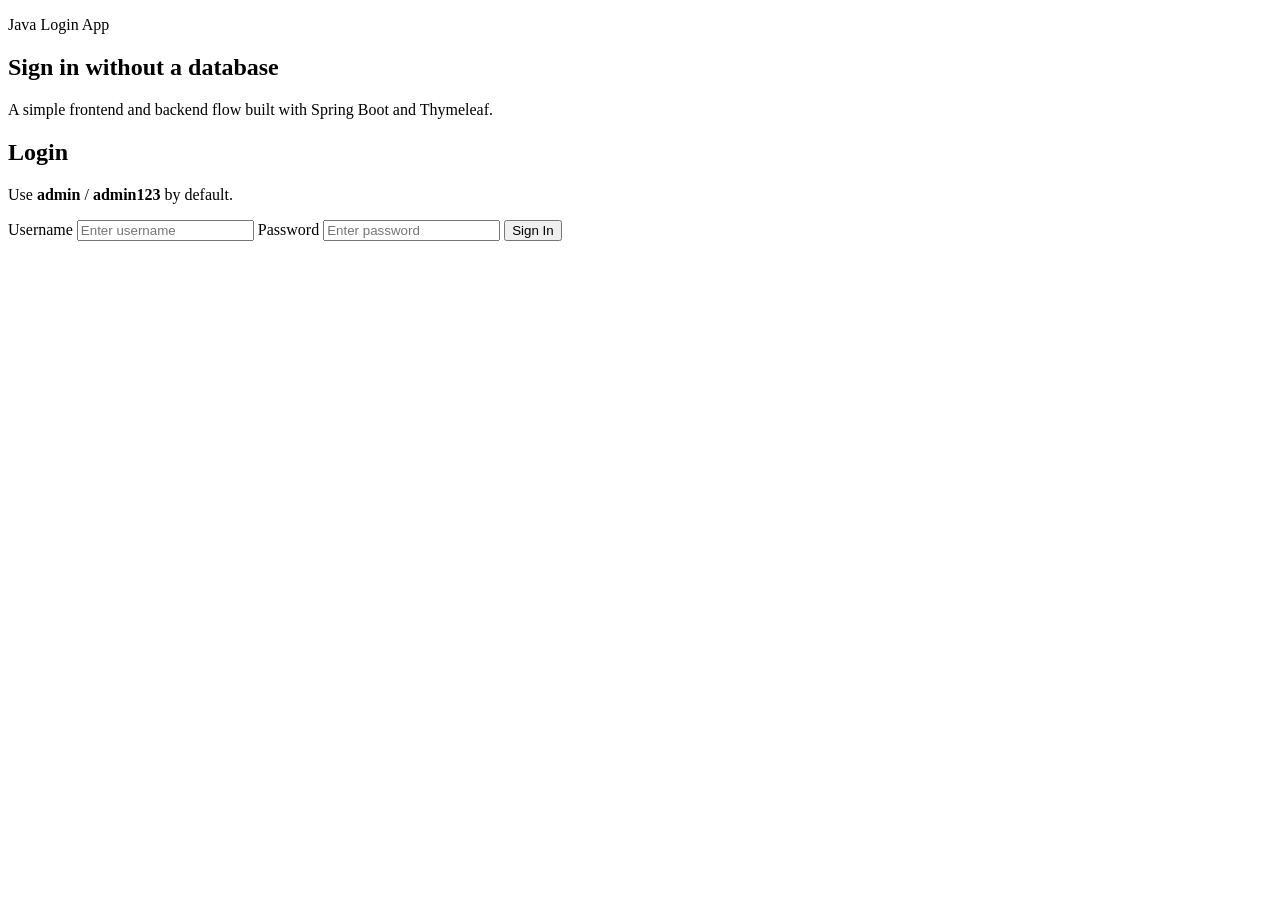
==== src/main/resources/templates/login.html @ a2fa7312 "Asf" ====
<!DOCTYPE html>
<html lang="en" xmlns:th="http://www.thymeleaf.org">
<head>
    <meta charset="UTF-8" />
    <meta name="viewport" content="width=device-width, initial-scale=1.0" />
    <title>Login</title>
    <link rel="stylesheet" th:href="@{/css/styles.css}" />
</head>
<body>
<main class="page-shell">
    <section class="hero-panel">
        <p class="eyebrow">Java Login App</p>
        <h1>Sign in without a database</h1>
        <p class="lead">A simple frontend and backend flow built with Spring Boot and Thymeleaf.</p>
    </section>

    <section class="card">
        <h2>Login</h2>
        <p class="hint">Use <strong>admin</strong> / <strong>admin123</strong> by default.</p>

        <div class="error" th:if="${loginError}" th:text="${loginError}"></div>

        <form th:action="@{/login}" th:object="${loginForm}" method="post" class="form-grid">
            <label>
                <span>Username</span>
                <input type="text" th:field="*{username}" placeholder="Enter username" />
                <small class="field-error" th:if="${#fields.hasErrors('username')}" th:errors="*{username}"></small>
            </label>

            <label>
                <span>Password</span>
                <input type="password" th:field="*{password}" placeholder="Enter password" />
                <small class="field-error" th:if="${#fields.hasErrors('password')}" th:errors="*{password}"></small>
            </label>

            <button type="submit">Sign In</button>
        </form>
    </section>
</main>
</body>
</html>
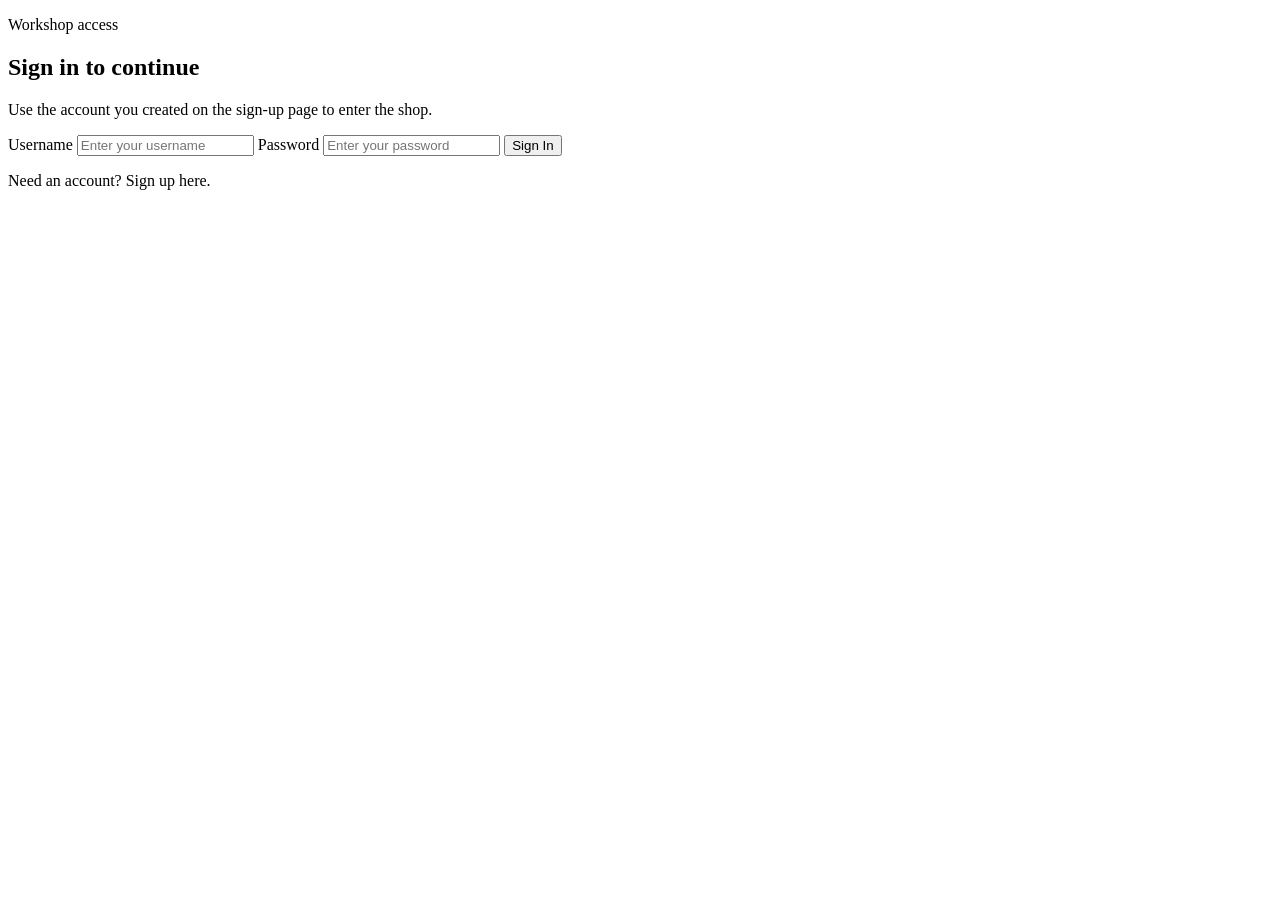
==== commit 4c87a700: "safASA" ====
--- a/src/main/resources/templates/login.html
+++ b/src/main/resources/templates/login.html
@@ -3,38 +3,36 @@
 <head>
     <meta charset="UTF-8" />
     <meta name="viewport" content="width=device-width, initial-scale=1.0" />
-    <title>Login</title>
+    <title>Sign In</title>
     <link rel="stylesheet" th:href="@{/css/styles.css}" />
 </head>
 <body>
-<main class="page-shell">
-    <section class="hero-panel">
-        <p class="eyebrow">Java Login App</p>
-        <h1>Sign in without a database</h1>
-        <p class="lead">A simple frontend and backend flow built with Spring Boot and Thymeleaf.</p>
-    </section>
+<main class="page-shell center">
+    <section class="card auth-card">
+        <p class="eyebrow">Workshop access</p>
+        <h1>Sign in to continue</h1>
+        <p class="lead">Use the account you created on the sign-up page to enter the shop.</p>
 
-    <section class="card">
-        <h2>Login</h2>
-        <p class="hint">Use <strong>admin</strong> / <strong>admin123</strong> by default.</p>
-
+        <div class="success" th:if="${signupSuccess}" th:text="${signupSuccess}"></div>
         <div class="error" th:if="${loginError}" th:text="${loginError}"></div>
 
         <form th:action="@{/login}" th:object="${loginForm}" method="post" class="form-grid">
             <label>
                 <span>Username</span>
-                <input type="text" th:field="*{username}" placeholder="Enter username" />
+                <input type="text" th:field="*{username}" placeholder="Enter your username" />
                 <small class="field-error" th:if="${#fields.hasErrors('username')}" th:errors="*{username}"></small>
             </label>
 
             <label>
                 <span>Password</span>
-                <input type="password" th:field="*{password}" placeholder="Enter password" />
+                <input type="password" th:field="*{password}" placeholder="Enter your password" />
                 <small class="field-error" th:if="${#fields.hasErrors('password')}" th:errors="*{password}"></small>
             </label>
 
             <button type="submit">Sign In</button>
         </form>
+
+        <p class="form-note">Need an account? <a th:href="@{/signup}">Sign up here</a>.</p>
     </section>
 </main>
 </body>
